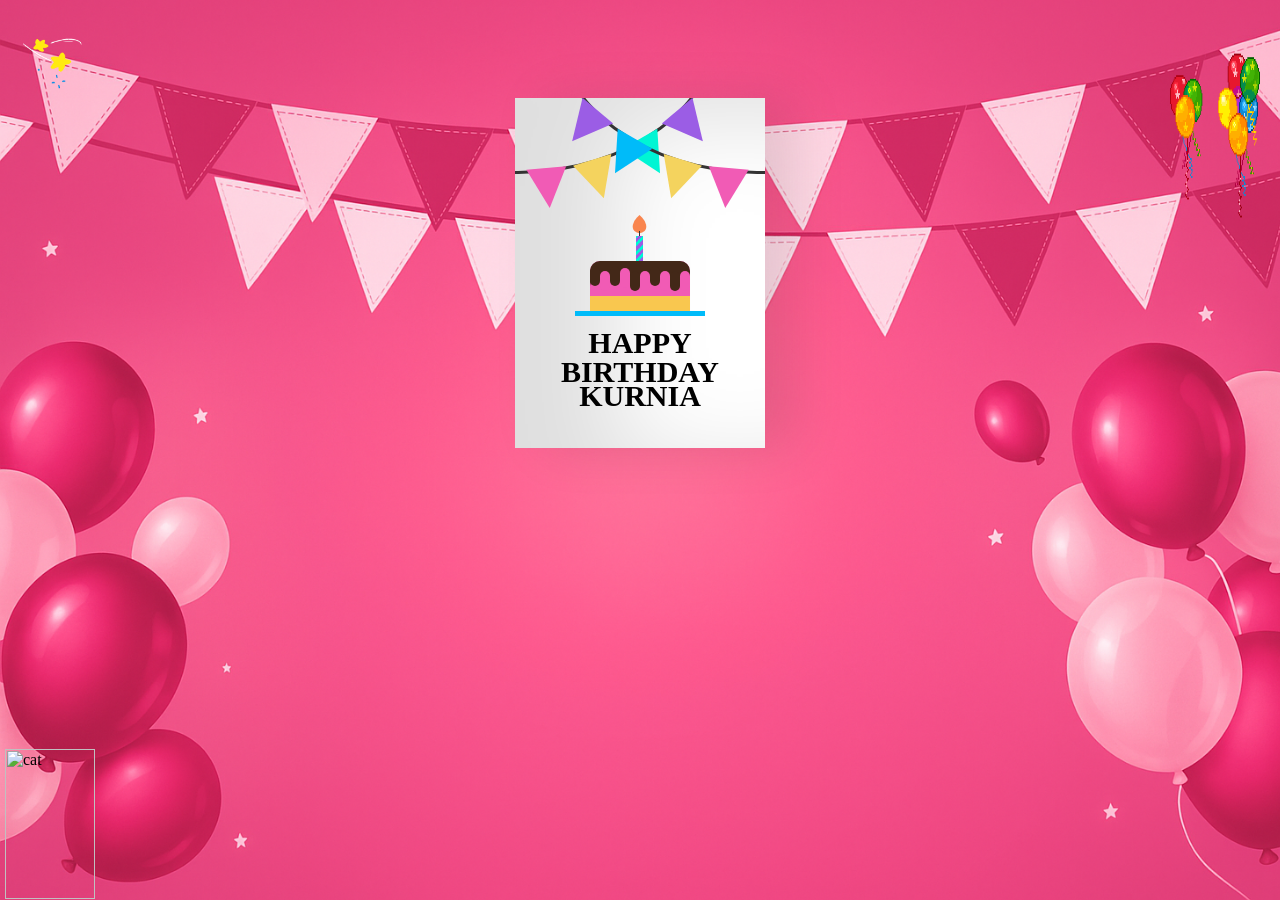
==== birthday.html @ f054a467 "Add files via upload" ====
<html lang="en"><head>
    <meta charset="UTF-8">
    <meta name="viewport" content="width=device-width, initial-scale=1.0">
    <title>Har1exe</title>
    <link rel="stylesheet" href="style.css">
</head>

<body>
    <img src="images/ZUiY.gif" alt="stars" class="star">
    <img src="images/5l03.gif" alt="ballon" class="ballon">
    <div class="container">
        <div class="birthdayCard">
            <div class="cardFront">
                <div class="front-text">
                    <h3 class="happy">HAPPY</h3>
                    <h2 class="bday">BIRTHDAY</h2>
                    <h3 class="toyou">KURNIA</h3>
                </div>
                <div class="wrap-deco">
                    <div class="decorations"></div>
                    <div class="decorationsTwo"></div>
                </div>
                <div class="wrap-decoTwo">
                    <div class="decorations"></div>
                    <div class="decorationsThree"></div>
                </div>
                <div class="plate">
                    <div class="cake"></div>
                    <div class="flame"></div>
                </div>
            </div>
            <div class="cardInside">
                <div class="img">
                    <img src="images/kurnia.PNG" alt="Brotherpic" class="bdyboy">
                    <img src="images/6ob.gif" alt="confetti" class="confetti">
                </div>
                <div class="inside-text">
                    <h3 class="happy">KURNIA</h3>
                    <h3 class="bday">NADA</h3>
                    <h3 class="toyou">MELATI</h3>
                </div>
                <div class="wishes">
                    <p>Dear KURNIA,</p>
                    <p>Semoga panjang umur, sehat selalu, dimudahkan segala urusan, dan semua doa baikmu segera dikabulkan❤️
                        Bahagia Selalu ya...💕</p>
                    </div>
            </div>
        </div>
    </div>

    <img src="images/ms.PNG" alt="cat" class="cat">


</body></html>
---- style.css ----
body {
    height: 96vh;
    background-image: url('images/background.png');
    background-repeat: no-repeat;
    background-size: cover;
}

img {
    width : 90px;
}

.star {
    position: relative;
    top: 20px;
}

.ballon {
    position: fixed;
    height: 180px;
    top: 50px;
    right: 20px;
}

.cat {
    position: fixed;
    left: 5px;
    bottom: 1px;
    height: 150px;
}


.container {
    display: flex;
    align-items: center;
    justify-content: center;

}

.birthdayCard {
    position: relative;
    width: 250px;
    height: 350px;
    cursor: pointer;
    transform-style: preserve-3d;
    transform: perspective(2500px);
    transition: 4s;
}

.birthdayCard:hover {
    transform: perspective(2500px) rotate(5deg);
    box-shadow: inset 100px 20px 100px rgba(0, 0, 0, .15), 0 10px 100px rgba(0, 0, 0, 0.3);
}


.birthdayCard:hover .cardFront {
    transform: rotateY(-160deg);
}

.birthdayCard:hover .front-text {
    display: none;
}

.birthdayCard:hover .wrap-deco {
    display: none;
}

.birthdayCard:hover .wrap-decoTwo {
    display: none;
}

.birthdayCard:hover .plate {
    display: none;
}

.cardFront {
    position: relative;
    background-color: #fff;
    width: 250px;
    height: 350px;
    overflow: hidden;
    transform-origin: left;
    box-shadow: inset 100px 20px 100px rgba(0, 0, 0, .13), 30px 0 50px rgba(0, 0, 0, 0.1);
    transition: .4s;
}

.happy,
.toyou {
    position: relative;
    font-family: didot;
    text-align: center;
    backface-visibility: hidden;
    font-size: 30px;
}

.happy {
    top: 198px;
}

.toyou {
    top: 123px;
}

.bday {
    position: relative;
    font-family: didiot;
    font-size: 30px;
    text-align: center;
    top: 163px;
}

.wrap-deco {
    position: absolute;
    top: -230px;
    left: -200px;
}

.decorations {
    position: absolute;
    width: 400px;
    height: 300px;
    border: 3px solid #333;
    border-radius: 50%;
}

.decorations:before,
.decorations:after,
.decorationsTwo:before,
.decorationsTwo:after,
.decorationsThree:before,
.decorationsThree:after {
    content: "";
    position: absolute;
    border-left: 20px solid transparent;
    border-right: 20px solid transparent;
    width: 0;
    height: 0;
}

.decorations:before {
    border-top: 40px solid #f15bb5;
    top: 297px;
    left: 210px;
    transform: rotate(-5deg);
}

.decorations:after {
    border-top: 40px solid #f4d35e;
    top: 288px;
    left: 260px;
    transform: rotate(-17deg);
}

.decorationsTwo:before {
    border-top: 40px solid #00f5d4;
    top: 268px;
    left: 315px;
    transform: rotate(-30deg);
}

.decorationsTwo:after,
.decorationsThree:after {
    border-top: 40px solid #9b5de5;
    top: 238px;
    left: 355px;
    transform: rotate(-40deg);
}

.wrap-decoTwo {
    transform: scaleX(-1);
    position: absolute;
    top: -230px;
    left: 445px;
}

.decorationsThree:before {
    border-top: 40px solid #00bbf9;
    top: 268px;
    left: 315px;
    transform: rotate(-30deg);
}

.plate {
    position: absolute;
    width: 130px;
    height: 5px;
    background-color: #00bbf9;
    left: 60px;
    top: 213px;
}

.cake {
    position: absolute;
    overflow: hidden;
    width: 100px;
    height: 50px;
    background-color: #f15bb5;
    border-radius: 10px 10px 0 0;
    top: -50px;
    left: 15px;
    box-shadow: inset 0 -15px #f9c74f, inset 0 15px #432818;
}

.cake:before {
    content: "";
    position: absolute;
    background-color: #432818;
    width: 10px;
    height: 20px;
    top: 5px;
    border-radius: 20px;
    box-shadow: 10px 5px #f15bb5, 20px 0px #432818, 30px 2px #f15bb5, 40px 5px #432818, 50px 5px #f15bb5, 60px 0px #432818, 70px 5px #f15bb5, 80px 5px #432818, 90px 5px #f15bb5;
}

.plate:before {
    content: "";
    position: absolute;
    background: repeating-linear-gradient(-45deg, #9b5de5, #9b5de5 3px, #00f5d4 3px, #00f5d4 6px);
    width: 7px;
    height: 25px;
    top: -75px;
    left: 61px;
}

.plate:after {
    content: "";
    position: absolute;
    width: 1px;
    height: 5px;
    background-color: #333;
    top: -80px;
    left: 64px;
}


.flame {
    position: absolute;
    background-color: #fb5607;
    border-radius: 80% 0 55% 50% / 55% 0 80% 50%;
    transform: rotate(-45deg);
    width: 15px;
    height: 15px;
    opacity: 0.7;
    top: -93px;
    left: 57px;
}

.cardInside {
    position: absolute;
    background-color: #fff;
    width: 250px;
    height: 350px;
    z-index: -1;
    left: 0;
    top: 0;
    box-shadow: inset 100px 20px 100px rgba(0, 0, 0, 0.2);
}

.bdyboy {
    display: inline-block;
    height: 120px;
    border-top: 2px solid skyblue;
}

.inside-text {
    position: relative;
    top: -290px;
    left: 30px;
    transform: scale(0.7);
}

.wishes {
    position: relative;
    top: -200px;
    margin: 25px;
}

p {
    font-family: 'didiot', cursive;
    color: #333;
}

.name {
    margin-left: 150px;
}
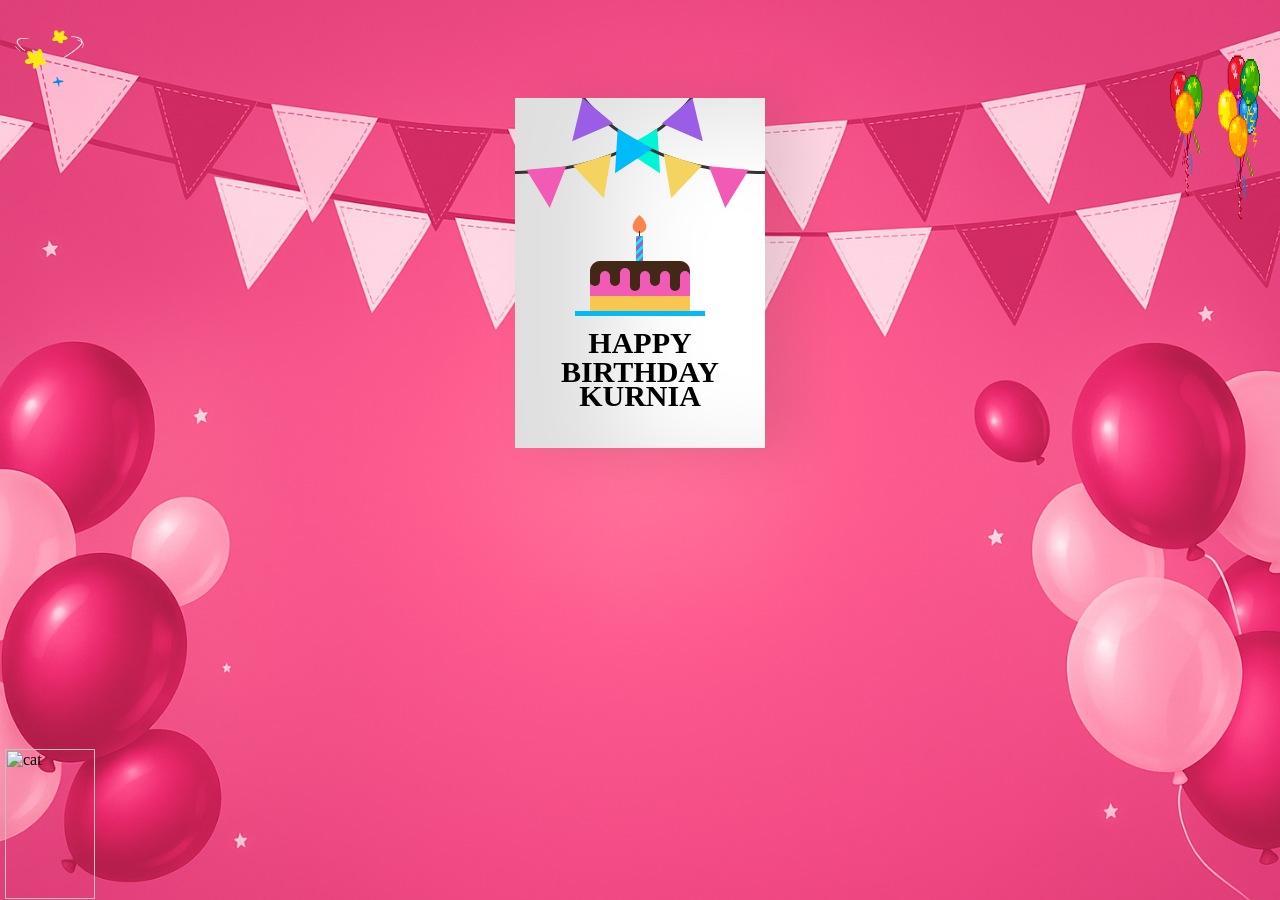
==== commit 1e7740f1: "birthday.html" ====
--- a/birthday.html
+++ b/birthday.html
@@ -31,7 +31,7 @@
             </div>
             <div class="cardInside">
                 <div class="img">
-                    <img src="images/kurnia.PNG" alt="Brotherpic" class="bdyboy">
+                    <img src="images/kurnia.png" alt="Brotherpic" class="bdyboy">
                     <img src="images/6ob.gif" alt="confetti" class="confetti">
                 </div>
                 <div class="inside-text">
@@ -51,4 +51,4 @@
     <img src="images/ms.PNG" alt="cat" class="cat">
 
 
-</body></html>+</body></html>
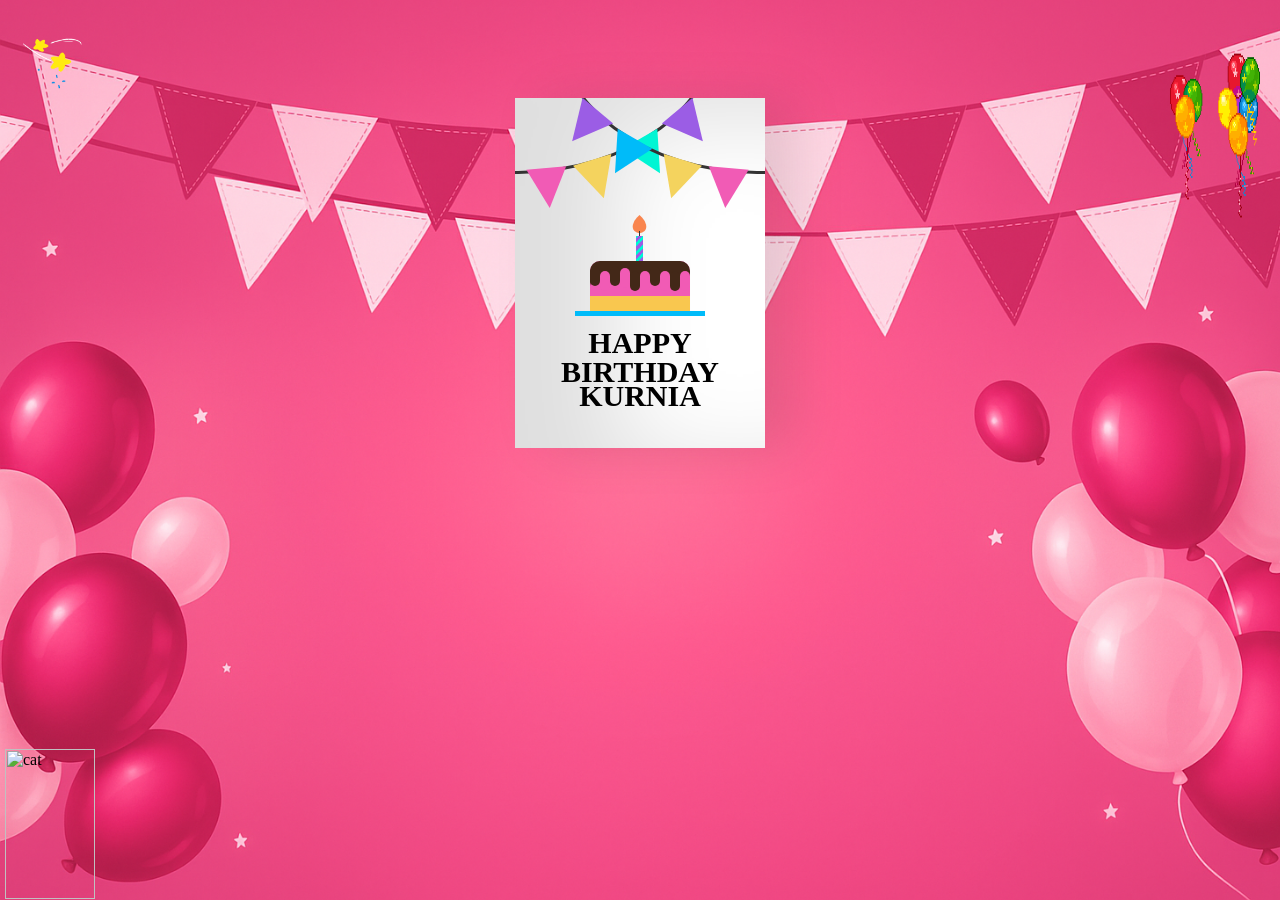
==== commit 1f3c55e0: "birthday.html" ====
--- a/birthday.html
+++ b/birthday.html
@@ -31,7 +31,7 @@
             </div>
             <div class="cardInside">
                 <div class="img">
-                    <img src="images/kurnia.png" alt="Brotherpic" class="bdyboy">
+                    <img src="images/penguin.jpg" alt="Brotherpic" class="bdyboy">
                     <img src="images/6ob.gif" alt="confetti" class="confetti">
                 </div>
                 <div class="inside-text">
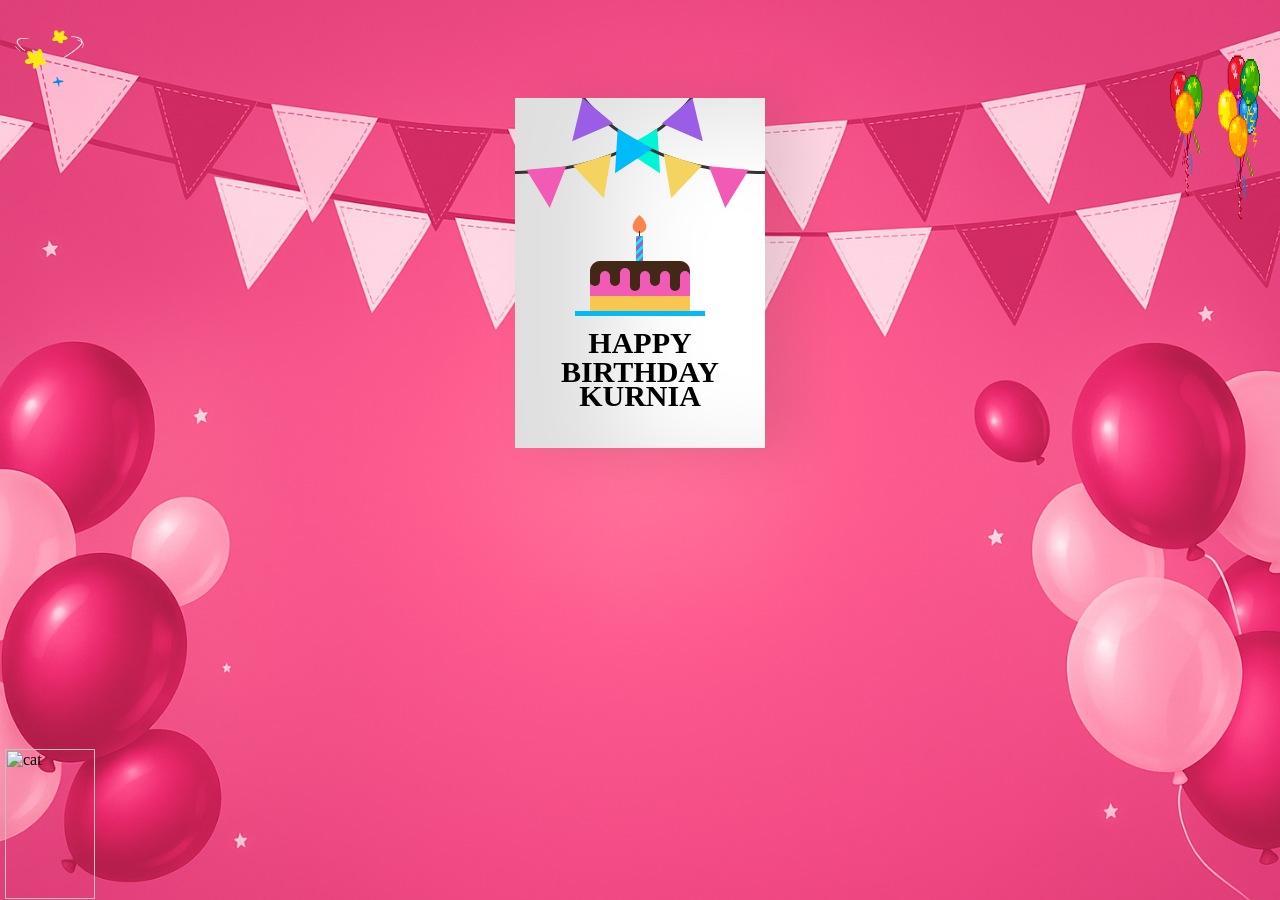
==== commit 2ea189f5: "birthday.html" ====
--- a/birthday.html
+++ b/birthday.html
@@ -31,7 +31,7 @@
             </div>
             <div class="cardInside">
                 <div class="img">
-                    <img src="images/penguin.jpg" alt="Brotherpic" class="bdyboy">
+                    <img src="images/kurnia.png" alt="Brotherpic" class="bdyboy">
                     <img src="images/6ob.gif" alt="confetti" class="confetti">
                 </div>
                 <div class="inside-text">
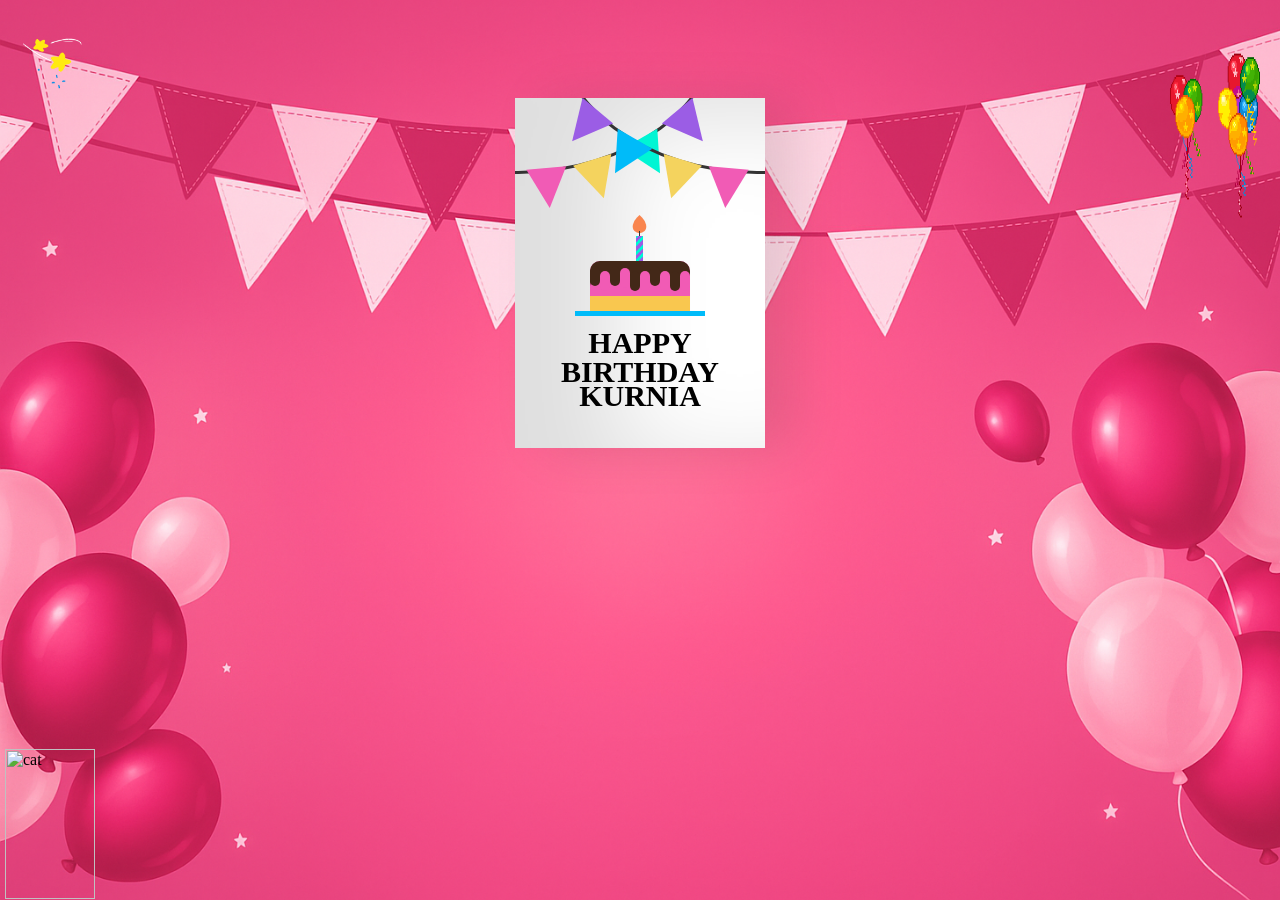
==== commit 14c9b78f: "birthday.html" ====
--- a/birthday.html
+++ b/birthday.html
@@ -32,7 +32,7 @@
             <div class="cardInside">
                 <div class="img">
                     <img src="images/kurnia.png" alt="Brotherpic" class="bdyboy">
-                    <img src="images/6ob.gif" alt="confetti" class="confetti">
+                    <img src="images/kurnia.png" alt="confetti" class="confetti">
                 </div>
                 <div class="inside-text">
                     <h3 class="happy">KURNIA</h3>
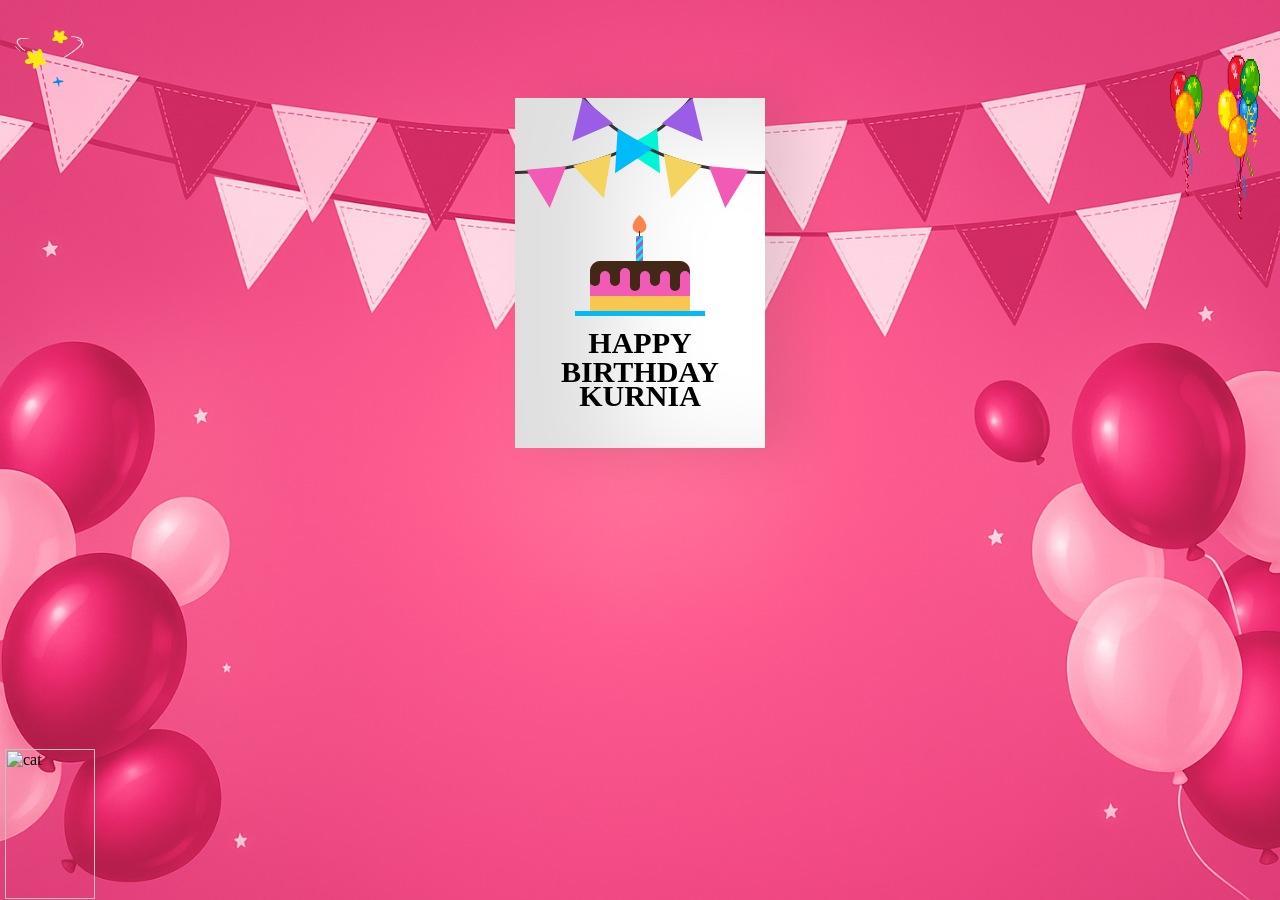
==== commit eae60adc: "birthday.html" ====
--- a/birthday.html
+++ b/birthday.html
@@ -32,7 +32,7 @@
             <div class="cardInside">
                 <div class="img">
                     <img src="images/kurnia.png" alt="Brotherpic" class="bdyboy">
-                    <img src="images/kurnia.png" alt="confetti" class="confetti">
+                    <img src="images/6ob.gif" alt="confetti" class="confetti">
                 </div>
                 <div class="inside-text">
                     <h3 class="happy">KURNIA</h3>
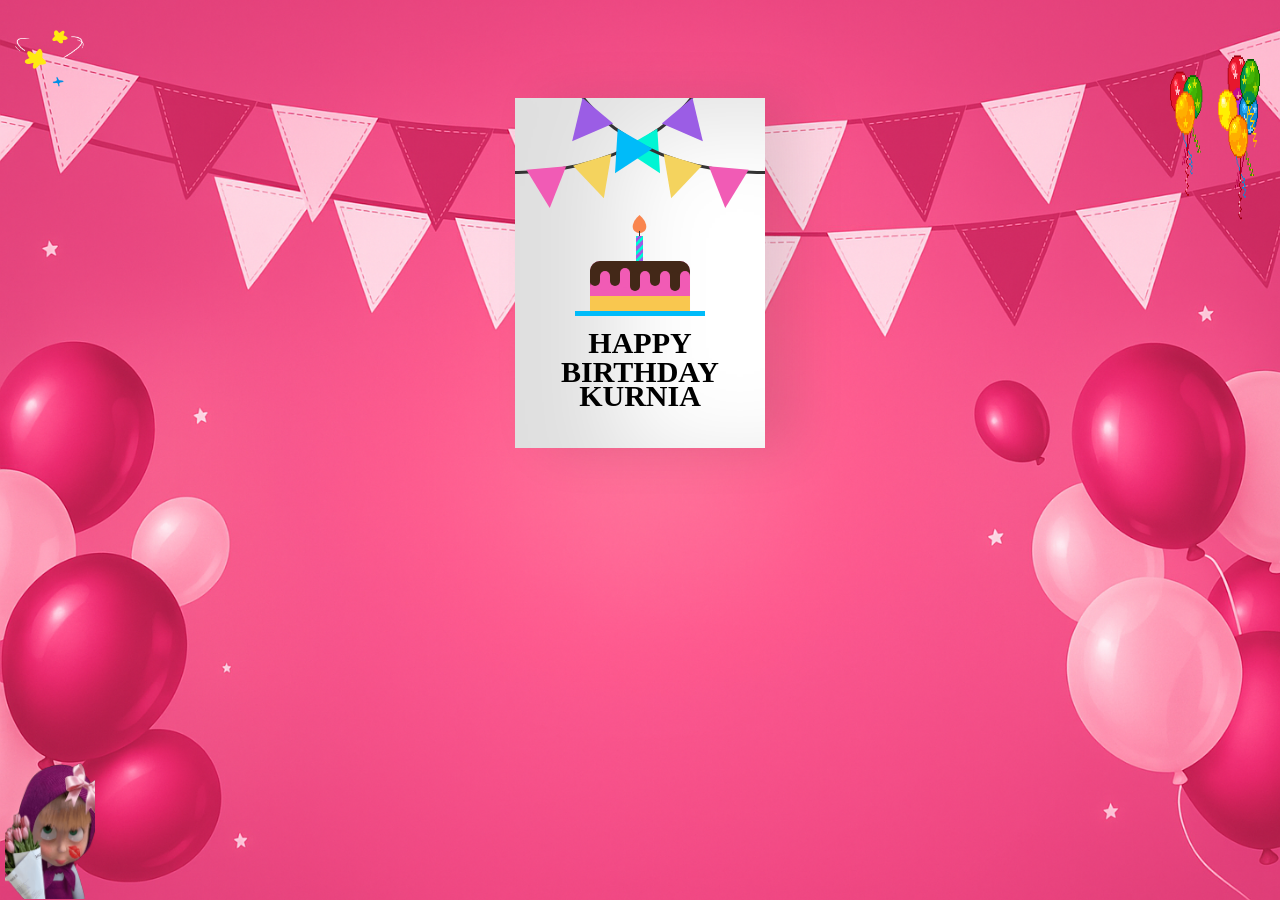
==== commit b9d4b198: "birthday.html" ====
--- a/birthday.html
+++ b/birthday.html
@@ -48,7 +48,7 @@
         </div>
     </div>
 
-    <img src="images/ms.PNG" alt="cat" class="cat">
+    <img src="images/ms.png" alt="cat" class="cat">
 
 
 </body></html>
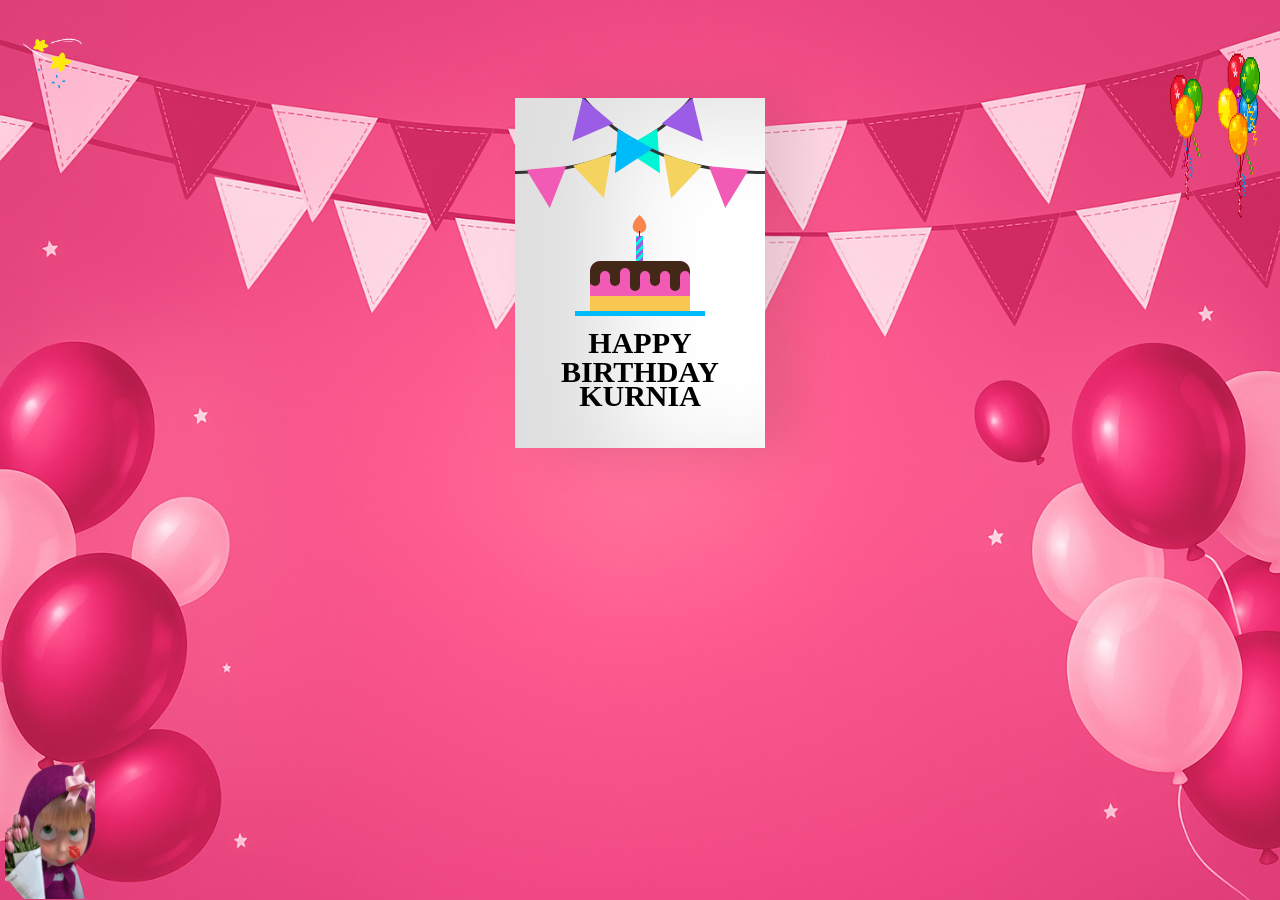
==== commit 2dcb26ab: "birthday.html" ====
--- a/birthday.html
+++ b/birthday.html
@@ -48,7 +48,7 @@
         </div>
     </div>
 
-    <img src="images/ms.png" alt="cat" class="cat">
+    <img src="images/mar.png" alt="cat" class="cat">
 
 
 </body></html>
